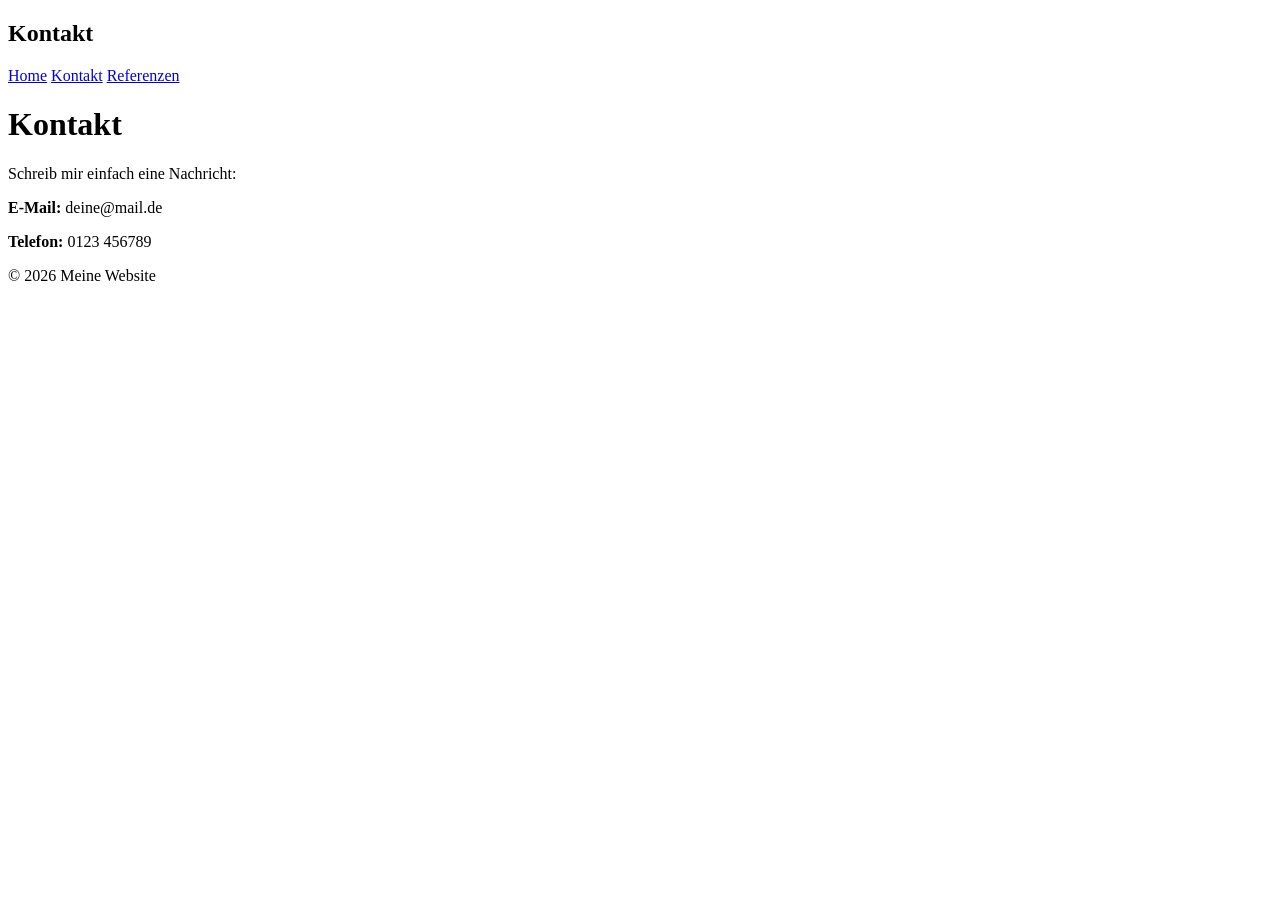
==== datenschutz.html @ 8e10fab2 "Update datenschutz.html" ====
<!DOCTYPE html>
<html lang="de">
<head>
    <meta charset="UTF-8">
    <title>Kontakt</title>
    <link rel="stylesheet" href="style.css">
</head>
<body>

<header>
    <h2>Kontakt</h2>
    <nav>
        <a href="index.html">Home</a>
        <a href="kontakt.html">Kontakt</a>
        <a href="referenzen.html">Referenzen</a>
    </nav>
</header>

<div class="container">

    <h1>Kontakt</h1>

    <p>Schreib mir einfach eine Nachricht:</p>

    <p><b>E-Mail:</b> deine@mail.de</p>
    <p><b>Telefon:</b> 0123 456789</p>

</div>

<footer>
    © 2026 Meine Website
</footer>

</body>
</html>
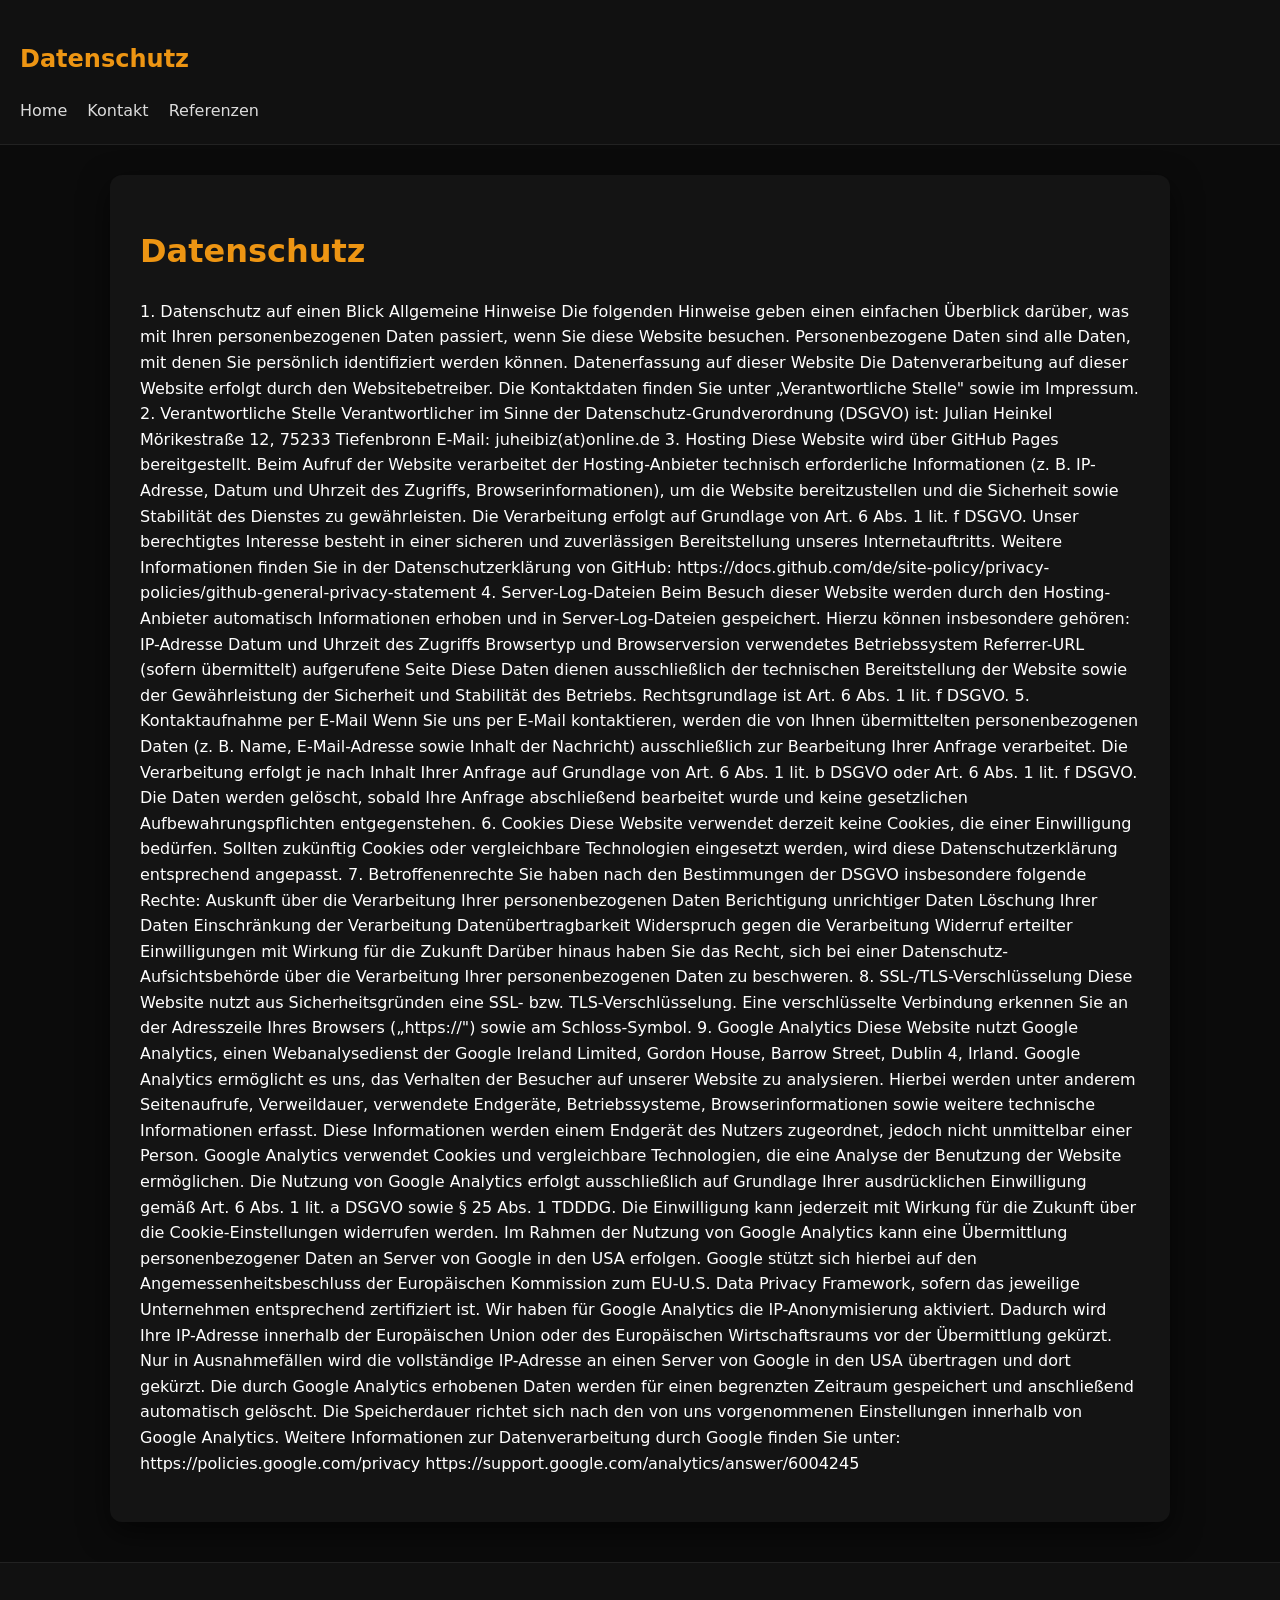
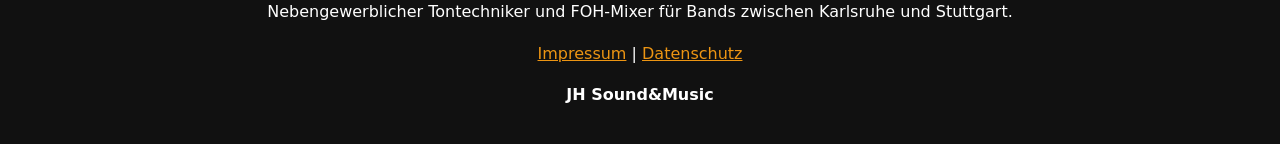
==== commit af14dce1: "Update datenschutz.html" ====
--- a/datenschutz.html
+++ b/datenschutz.html
@@ -2,13 +2,13 @@
 <html lang="de">
 <head>
     <meta charset="UTF-8">
-    <title>Kontakt</title>
+    <title>Datenschutz</title>
     <link rel="stylesheet" href="style.css">
 </head>
 <body>
 
 <header>
-    <h2>Kontakt</h2>
+    <h2>Datenschutz</h2>
     <nav>
         <a href="index.html">Home</a>
         <a href="kontakt.html">Kontakt</a>
@@ -18,18 +18,121 @@
 
 <div class="container">
 
-    <h1>Kontakt</h1>
+    <h1>Datenschutz</h1>
 
-    <p>Schreib mir einfach eine Nachricht:</p>
+    <p>1. Datenschutz auf einen Blick
 
-    <p><b>E-Mail:</b> deine@mail.de</p>
-    <p><b>Telefon:</b> 0123 456789</p>
+Allgemeine Hinweise
 
+Die folgenden Hinweise geben einen einfachen Überblick darüber, was mit Ihren personenbezogenen Daten passiert, wenn Sie diese Website besuchen. Personenbezogene Daten sind alle Daten, mit denen Sie persönlich identifiziert werden können.
+
+Datenerfassung auf dieser Website
+
+Die Datenverarbeitung auf dieser Website erfolgt durch den Websitebetreiber. Die Kontaktdaten finden Sie unter „Verantwortliche Stelle" sowie im Impressum.
+
+2. Verantwortliche Stelle
+
+Verantwortlicher im Sinne der Datenschutz-Grundverordnung (DSGVO) ist:
+
+Julian Heinkel 
+Mörikestraße 12,
+75233 Tiefenbronn 
+E-Mail: juheibiz(at)online.de
+
+
+3. Hosting
+
+Diese Website wird über GitHub Pages bereitgestellt.
+
+Beim Aufruf der Website verarbeitet der Hosting-Anbieter technisch erforderliche Informationen (z. B. IP-Adresse, Datum und Uhrzeit des Zugriffs, Browserinformationen), um die Website bereitzustellen und die Sicherheit sowie Stabilität des Dienstes zu gewährleisten.
+
+Die Verarbeitung erfolgt auf Grundlage von Art. 6 Abs. 1 lit. f DSGVO. Unser berechtigtes Interesse besteht in einer sicheren und zuverlässigen Bereitstellung unseres Internetauftritts.
+
+Weitere Informationen finden Sie in der Datenschutzerklärung von GitHub:
+https://docs.github.com/de/site-policy/privacy-policies/github-general-privacy-statement
+
+4. Server-Log-Dateien
+
+Beim Besuch dieser Website werden durch den Hosting-Anbieter automatisch Informationen erhoben und in Server-Log-Dateien gespeichert. Hierzu können insbesondere gehören:
+
+IP-Adresse
+Datum und Uhrzeit des Zugriffs
+Browsertyp und Browserversion
+verwendetes Betriebssystem
+Referrer-URL (sofern übermittelt)
+aufgerufene Seite
+
+Diese Daten dienen ausschließlich der technischen Bereitstellung der Website sowie der Gewährleistung der Sicherheit und Stabilität des Betriebs.
+
+Rechtsgrundlage ist Art. 6 Abs. 1 lit. f DSGVO.
+
+5. Kontaktaufnahme per E-Mail
+
+Wenn Sie uns per E-Mail kontaktieren, werden die von Ihnen übermittelten personenbezogenen Daten (z. B. Name, E-Mail-Adresse sowie Inhalt der Nachricht) ausschließlich zur Bearbeitung Ihrer Anfrage verarbeitet.
+
+Die Verarbeitung erfolgt je nach Inhalt Ihrer Anfrage auf Grundlage von Art. 6 Abs. 1 lit. b DSGVO oder Art. 6 Abs. 1 lit. f DSGVO.
+
+Die Daten werden gelöscht, sobald Ihre Anfrage abschließend bearbeitet wurde und keine gesetzlichen Aufbewahrungspflichten entgegenstehen.
+
+6. Cookies
+
+Diese Website verwendet derzeit keine Cookies, die einer Einwilligung bedürfen.
+
+Sollten zukünftig Cookies oder vergleichbare Technologien eingesetzt werden, wird diese Datenschutzerklärung entsprechend angepasst.
+
+7. Betroffenenrechte
+
+Sie haben nach den Bestimmungen der DSGVO insbesondere folgende Rechte:
+
+Auskunft über die Verarbeitung Ihrer personenbezogenen Daten
+Berichtigung unrichtiger Daten
+Löschung Ihrer Daten
+Einschränkung der Verarbeitung
+Datenübertragbarkeit
+Widerspruch gegen die Verarbeitung
+Widerruf erteilter Einwilligungen mit Wirkung für die Zukunft
+
+Darüber hinaus haben Sie das Recht, sich bei einer Datenschutz-Aufsichtsbehörde über die Verarbeitung Ihrer personenbezogenen Daten zu beschweren.
+
+8. SSL-/TLS-Verschlüsselung
+
+Diese Website nutzt aus Sicherheitsgründen eine SSL- bzw. TLS-Verschlüsselung. Eine verschlüsselte Verbindung erkennen Sie an der Adresszeile Ihres Browsers („https://") sowie am Schloss-Symbol.
+
+9. Google Analytics
+
+Diese Website nutzt Google Analytics, einen Webanalysedienst der Google Ireland Limited, Gordon House, Barrow Street, Dublin 4, Irland.
+
+Google Analytics ermöglicht es uns, das Verhalten der Besucher auf unserer Website zu analysieren. Hierbei werden unter anderem Seitenaufrufe, Verweildauer, verwendete Endgeräte, Betriebssysteme, Browserinformationen sowie weitere technische Informationen erfasst. Diese Informationen werden einem Endgerät des Nutzers zugeordnet, jedoch nicht unmittelbar einer Person.
+
+Google Analytics verwendet Cookies und vergleichbare Technologien, die eine Analyse der Benutzung der Website ermöglichen.
+
+Die Nutzung von Google Analytics erfolgt ausschließlich auf Grundlage Ihrer ausdrücklichen Einwilligung gemäß Art. 6 Abs. 1 lit. a DSGVO sowie § 25 Abs. 1 TDDDG. Die Einwilligung kann jederzeit mit Wirkung für die Zukunft über die Cookie-Einstellungen widerrufen werden.
+
+Im Rahmen der Nutzung von Google Analytics kann eine Übermittlung personenbezogener Daten an Server von Google in den USA erfolgen. Google stützt sich hierbei auf den Angemessenheitsbeschluss der Europäischen Kommission zum EU-U.S. Data Privacy Framework, sofern das jeweilige Unternehmen entsprechend zertifiziert ist.
+
+Wir haben für Google Analytics die IP-Anonymisierung aktiviert. Dadurch wird Ihre IP-Adresse innerhalb der Europäischen Union oder des Europäischen Wirtschaftsraums vor der Übermittlung gekürzt. Nur in Ausnahmefällen wird die vollständige IP-Adresse an einen Server von Google in den USA übertragen und dort gekürzt.
+
+Die durch Google Analytics erhobenen Daten werden für einen begrenzten Zeitraum gespeichert und anschließend automatisch gelöscht. Die Speicherdauer richtet sich nach den von uns vorgenommenen Einstellungen innerhalb von Google Analytics.
+
+Weitere Informationen zur Datenverarbeitung durch Google finden Sie unter:
+
+https://policies.google.com/privacy
+https://support.google.com/analytics/answer/6004245
+    </p>
 </div>
 
 <footer>
-    © 2026 Meine Website
+
+    <p>Nebengewerblicher Tontechniker und FOH-Mixer für Bands zwischen Karlsruhe und Stuttgart.</p>
+
+    <p>
+        <a href="impressum.html">Impressum</a> |
+        <a href="datenschutz.html">Datenschutz</a>
+    </p>
+    <p><b>JH Sound&Music</b></p>
+
 </footer>
+
 
 </body>
 </html>
--- a/style.css
+++ b/style.css
@@ -0,0 +1,112 @@
+body {
+    margin: 0;
+    font-family: system-ui, Arial, sans-serif;
+    background: #0b0b0b;
+    color: #ffffff;
+    line-height: 1.6;
+}
+
+/* HEADER */
+header {
+    background: #111111;
+    color: #ffffff;
+    padding: 20px;
+    border-bottom: 1px solid #222;
+}
+
+/* NAV */
+nav a {
+    color: #ffffff;
+    text-decoration: none;
+    margin-right: 15px;
+    font-weight: 500;
+    opacity: 0.85;
+}
+
+nav a:hover {
+    opacity: 1;
+    color: #ED9513;
+}
+
+/* LINKS / AKZENT */
+a {
+    color: #ED9513;
+}
+
+/* CONTAINER */
+.container {
+    max-width: 1000px;
+    margin: 30px auto;
+    background: #141414;
+    padding: 30px;
+    border-radius: 12px;
+    box-shadow: 0 10px 30px rgba(0,0,0,0.6);
+}
+
+/* HERO */
+.hero {
+    background: #1c1c1c;
+    color: #ffffff;
+    padding: 40px;
+    border-radius: 10px;
+    border: 1px solid #2a2a2a;
+    margin-bottom: 25px;
+}
+
+/* BUTTON */
+.button {
+    display: inline-block;
+    padding: 10px 18px;
+    background: #ED9513;
+    color: #000;
+    text-decoration: none;
+    border-radius: 8px;
+    font-weight: bold;
+    margin-top: 10px;
+}
+
+.button:hover {
+    background: #ffad33;
+}
+
+/* ÜBERSCHRIFTEN */
+h1, h2, h3 {
+    color: #ED9513;
+}
+
+/* BOXEN */
+.columns {
+    display: flex;
+    gap: 20px;
+    margin-top: 20px;
+}
+
+.col {
+    flex: 1;
+    background: #1c1c1c;
+    padding: 20px;
+    border-radius: 10px;
+    border: 1px solid #2a2a2a;
+}
+
+/* LISTEN */
+ul {
+    color: #ffffff;
+}
+
+/* FOOTER */
+footer {
+    background: #111111;
+    color: #ffffff;
+    text-align: center;
+    padding: 20px;
+    margin-top: 40px;
+    border-top: 1px solid #222;
+}
+
+/* MOBILE */
+@media (max-width: 768px) {
+    .columns {
+        flex-direction: column;
+    }
+}
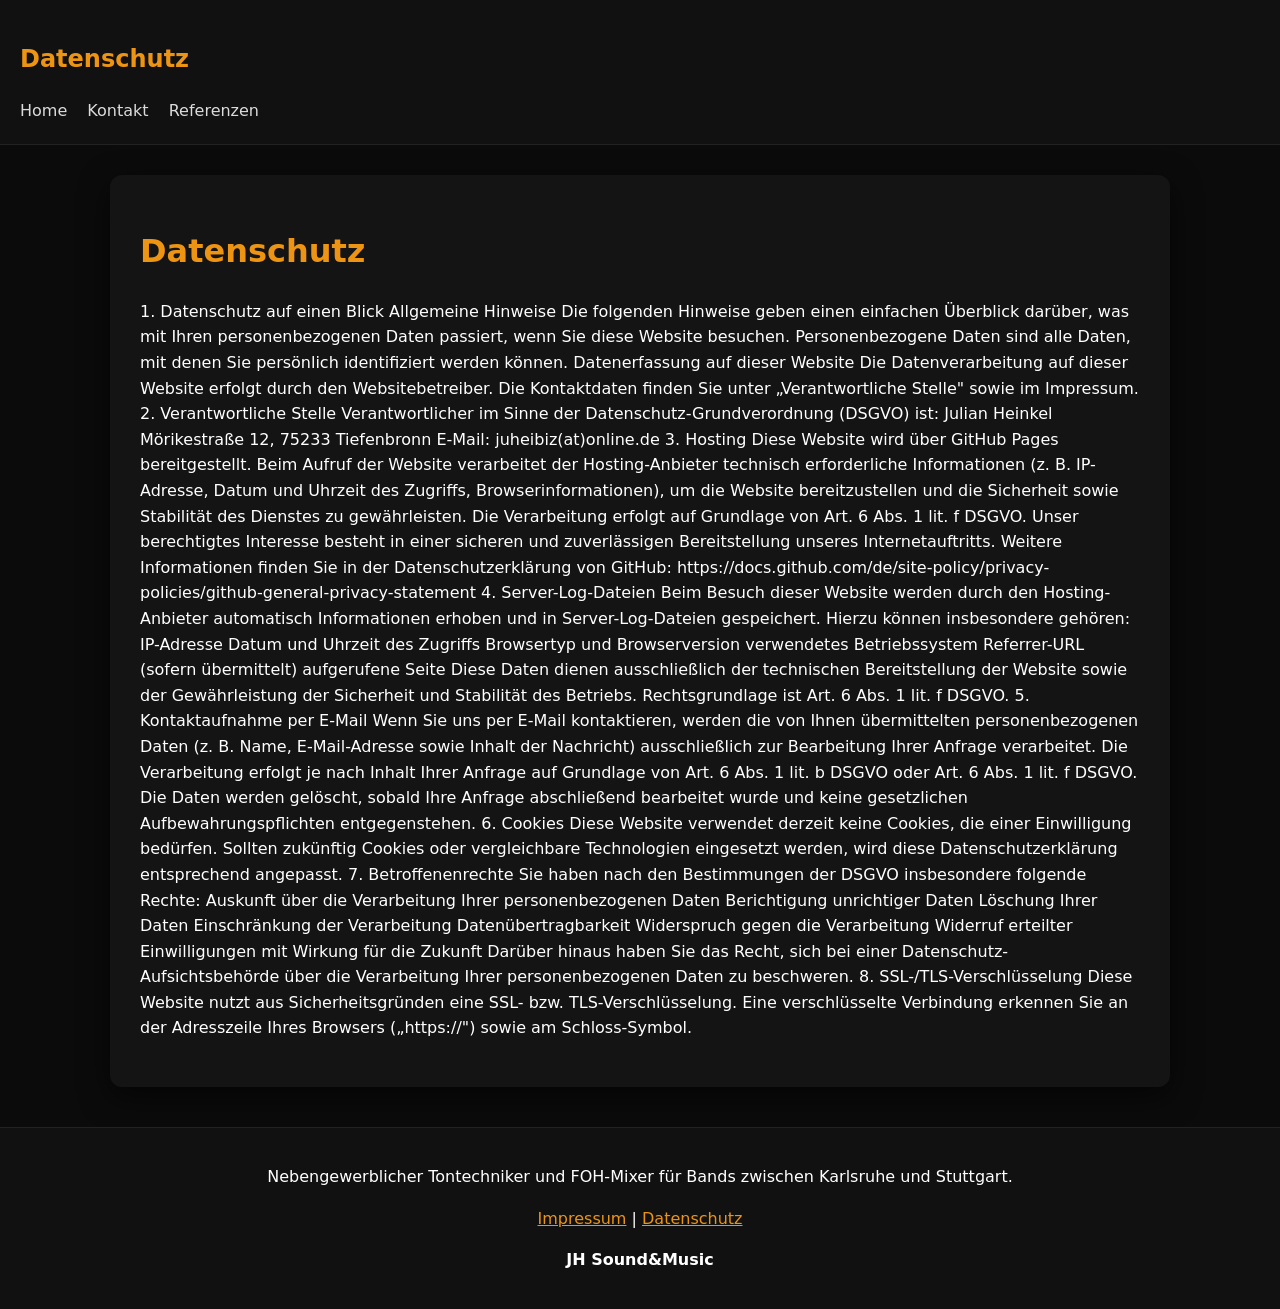
==== commit 5a6c17f5: "Update datenschutz.html" ====
--- a/datenschutz.html
+++ b/datenschutz.html
@@ -98,27 +98,7 @@
 
 Diese Website nutzt aus Sicherheitsgründen eine SSL- bzw. TLS-Verschlüsselung. Eine verschlüsselte Verbindung erkennen Sie an der Adresszeile Ihres Browsers („https://") sowie am Schloss-Symbol.
 
-9. Google Analytics
-
-Diese Website nutzt Google Analytics, einen Webanalysedienst der Google Ireland Limited, Gordon House, Barrow Street, Dublin 4, Irland.
-
-Google Analytics ermöglicht es uns, das Verhalten der Besucher auf unserer Website zu analysieren. Hierbei werden unter anderem Seitenaufrufe, Verweildauer, verwendete Endgeräte, Betriebssysteme, Browserinformationen sowie weitere technische Informationen erfasst. Diese Informationen werden einem Endgerät des Nutzers zugeordnet, jedoch nicht unmittelbar einer Person.
-
-Google Analytics verwendet Cookies und vergleichbare Technologien, die eine Analyse der Benutzung der Website ermöglichen.
-
-Die Nutzung von Google Analytics erfolgt ausschließlich auf Grundlage Ihrer ausdrücklichen Einwilligung gemäß Art. 6 Abs. 1 lit. a DSGVO sowie § 25 Abs. 1 TDDDG. Die Einwilligung kann jederzeit mit Wirkung für die Zukunft über die Cookie-Einstellungen widerrufen werden.
-
-Im Rahmen der Nutzung von Google Analytics kann eine Übermittlung personenbezogener Daten an Server von Google in den USA erfolgen. Google stützt sich hierbei auf den Angemessenheitsbeschluss der Europäischen Kommission zum EU-U.S. Data Privacy Framework, sofern das jeweilige Unternehmen entsprechend zertifiziert ist.
-
-Wir haben für Google Analytics die IP-Anonymisierung aktiviert. Dadurch wird Ihre IP-Adresse innerhalb der Europäischen Union oder des Europäischen Wirtschaftsraums vor der Übermittlung gekürzt. Nur in Ausnahmefällen wird die vollständige IP-Adresse an einen Server von Google in den USA übertragen und dort gekürzt.
-
-Die durch Google Analytics erhobenen Daten werden für einen begrenzten Zeitraum gespeichert und anschließend automatisch gelöscht. Die Speicherdauer richtet sich nach den von uns vorgenommenen Einstellungen innerhalb von Google Analytics.
-
-Weitere Informationen zur Datenverarbeitung durch Google finden Sie unter:
-
-https://policies.google.com/privacy
-https://support.google.com/analytics/answer/6004245
-    </p>
+</p>
 </div>
 
 <footer>
